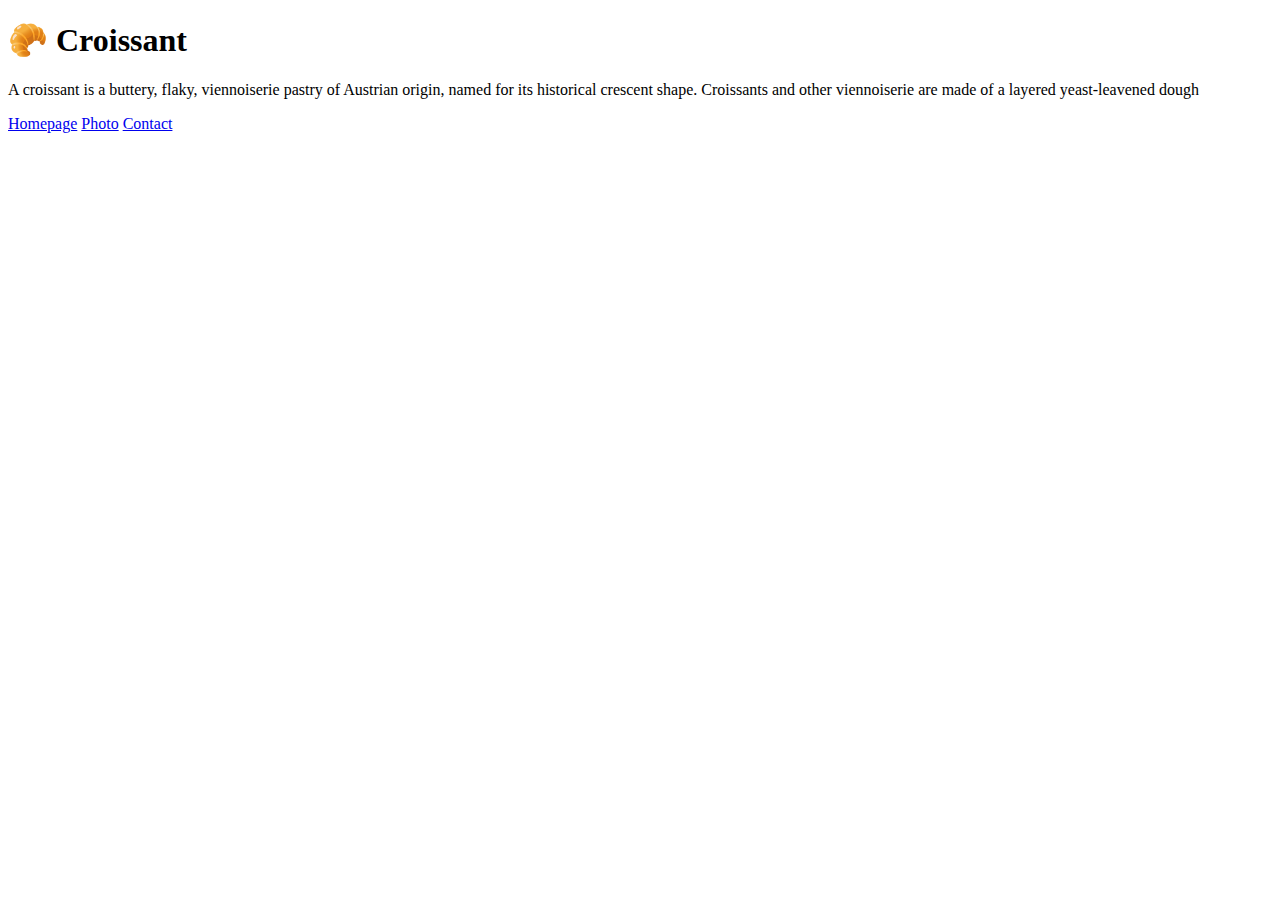
==== index.html @ 0ce86378 "created the general file structure and started to edit the html and build the pages" ====
<!DOCTYPE html>
<html lang="en">
<head>
    <meta charset="UTF-8">
    <meta http-equiv="X-UA-Compatible" content="IE=edge">
    <meta name="viewport" content="width=device-width, initial-scale=1.0">
    <title>🥐 Croissant</title>
    <link rel="stylesheet" href="src/style.css" />
</head>
<body>
    <h1> 🥐 Croissant</h1>
    <p>A croissant is a buttery, flaky, viennoiserie pastry of Austrian origin, named for its historical crescent shape. Croissants and other viennoiserie are made of a layered yeast-leavened dough</p>
    <a href="/">Homepage</a>
    <a href="/photo.html">Photo</a>
    <a href="/contact.html">Contact</a>
</body>
</html>
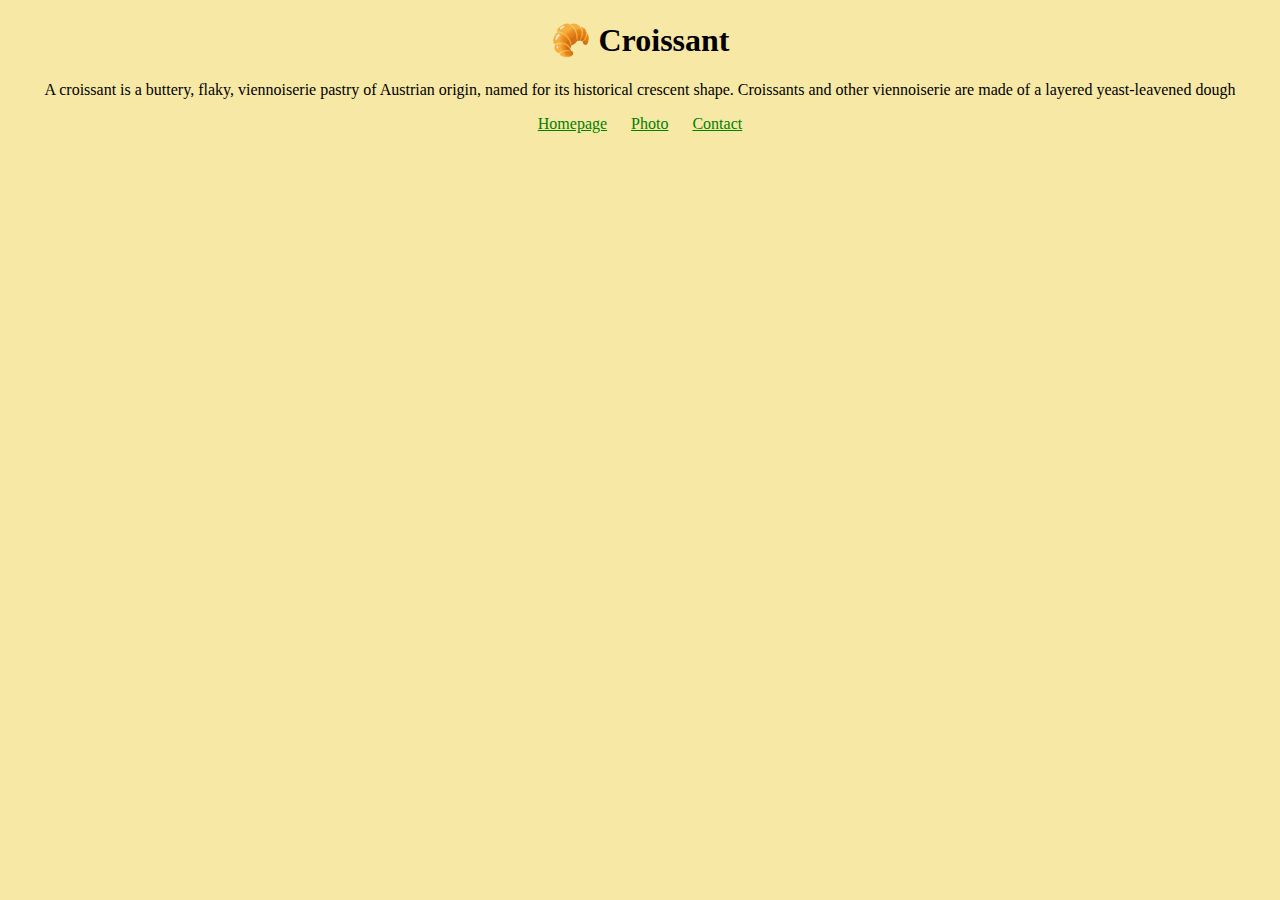
==== commit 686ed938: "finished editing the html and added css to the pages" ====
--- a/index.html
+++ b/index.html
@@ -10,8 +10,8 @@
 <body>
     <h1> 🥐 Croissant</h1>
     <p>A croissant is a buttery, flaky, viennoiserie pastry of Austrian origin, named for its historical crescent shape. Croissants and other viennoiserie are made of a layered yeast-leavened dough</p>
-    <a href="/">Homepage</a>
+    <footer><a href="/">Homepage</a>
     <a href="/photo.html">Photo</a>
-    <a href="/contact.html">Contact</a>
+    <a href="/contact.html">Contact</a></footer>
 </body>
 </html>--- a/src/style.css
+++ b/src/style.css
@@ -0,0 +1,24 @@
+body {
+  background: #f8e8a6;
+}
+
+h1,
+p {
+  text-align: center;
+}
+
+.croissant {
+  max-width: 100%;
+  border-radius: 10px;
+  display: block;
+  margin: 30px auto;
+}
+
+footer {
+  text-align: center;
+}
+
+footer a {
+  margin: 0 10px;
+  color: green;
+}
